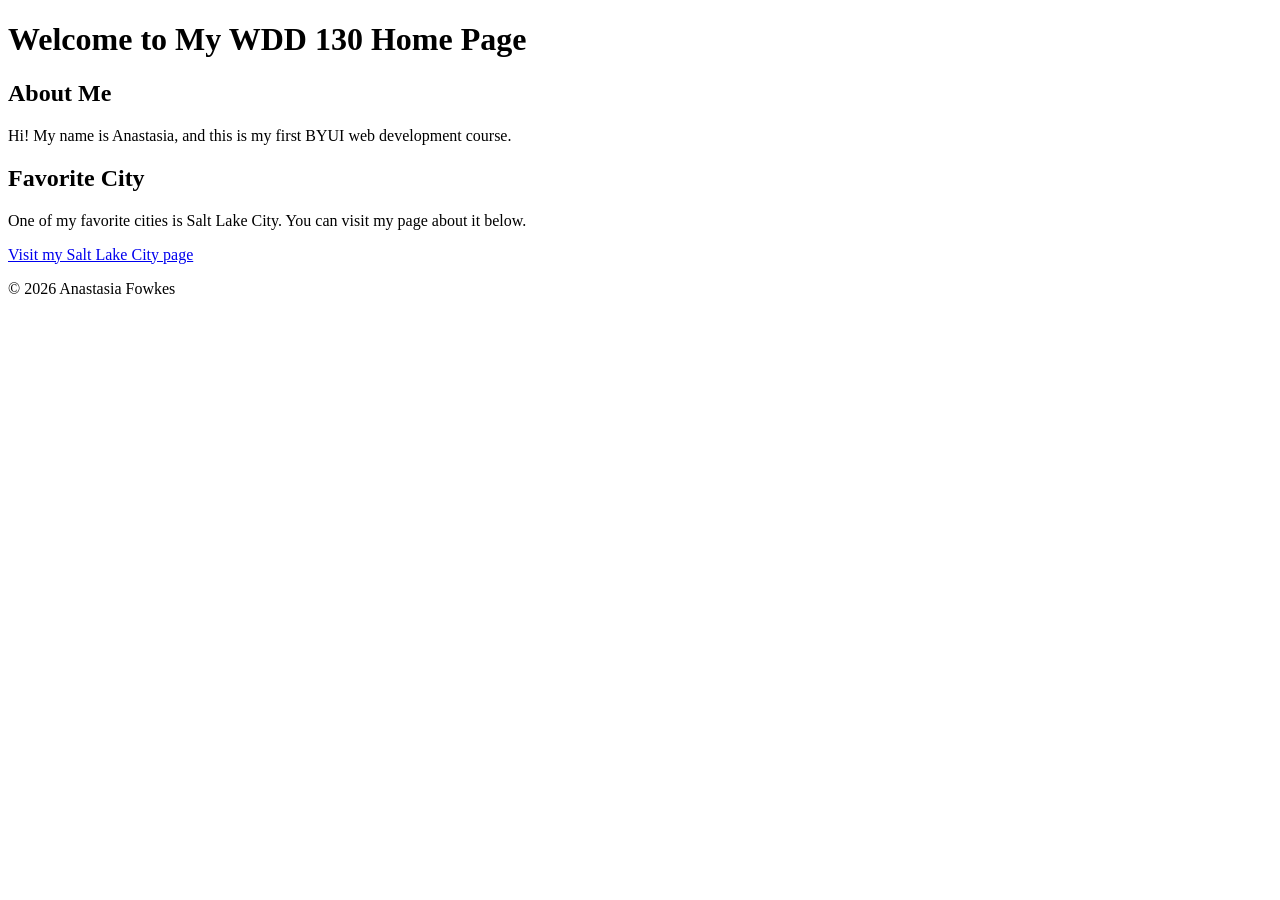
==== index.html @ f591cc90 "Added home page" ====
<!DOCTYPE html>
<html lang="en">

<head>
    <meta charset="utf-8">
    <title>Home Page</title>
    <meta name="viewport" content="width=device-width, initial-scale=1.0">
</head>

<body>
    <header>
        <h1>Welcome to My WDD 130 Home Page</h1>
    </header>

    <main>
        <section>
            <h2>About Me</h2>
            <p>Hi! My name is Anastasia, and this is my first BYUI web development course.</p>
        </section>

        <section>
            <h2>Favorite City</h2>
            <p>One of my favorite cities is Salt Lake City. You can visit my page about it below.</p>
            <a href="week01/favorite-city.html">Visit my Salt Lake City page</a>
        </section>
    </main>

    <footer>
        <p>&copy; 2026 Anastasia Fowkes</p>
    </footer>
</body>

</html>
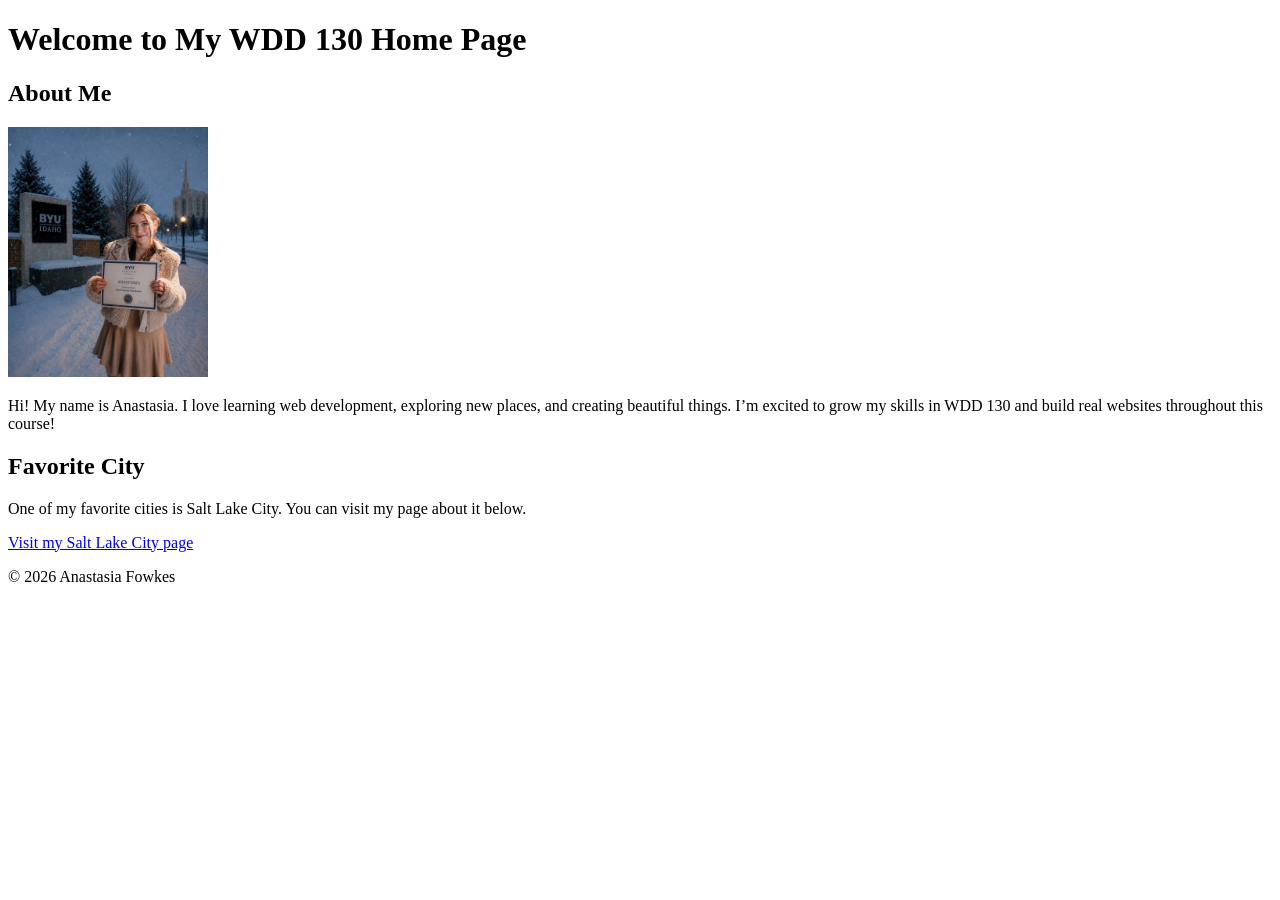
==== commit ebfcf410: "Added a picture of me" ====
--- a/index.html
+++ b/index.html
@@ -15,7 +15,16 @@
     <main>
         <section>
             <h2>About Me</h2>
-            <p>Hi! My name is Anastasia, and this is my first BYUI web development course.</p>
+
+            <!-- 👇 Додаємо фото -->
+            <img src="images/profile.jpg" alt="Anastasia Fowkes" width="200">
+
+            <!-- 👇 Додаємо абзац про себе -->
+            <p>
+                Hi! My name is Anastasia. I love learning web development, exploring new places,
+                and creating beautiful things. I’m excited to grow my skills in WDD 130 and build
+                real websites throughout this course!
+            </p>
         </section>
 
         <section>
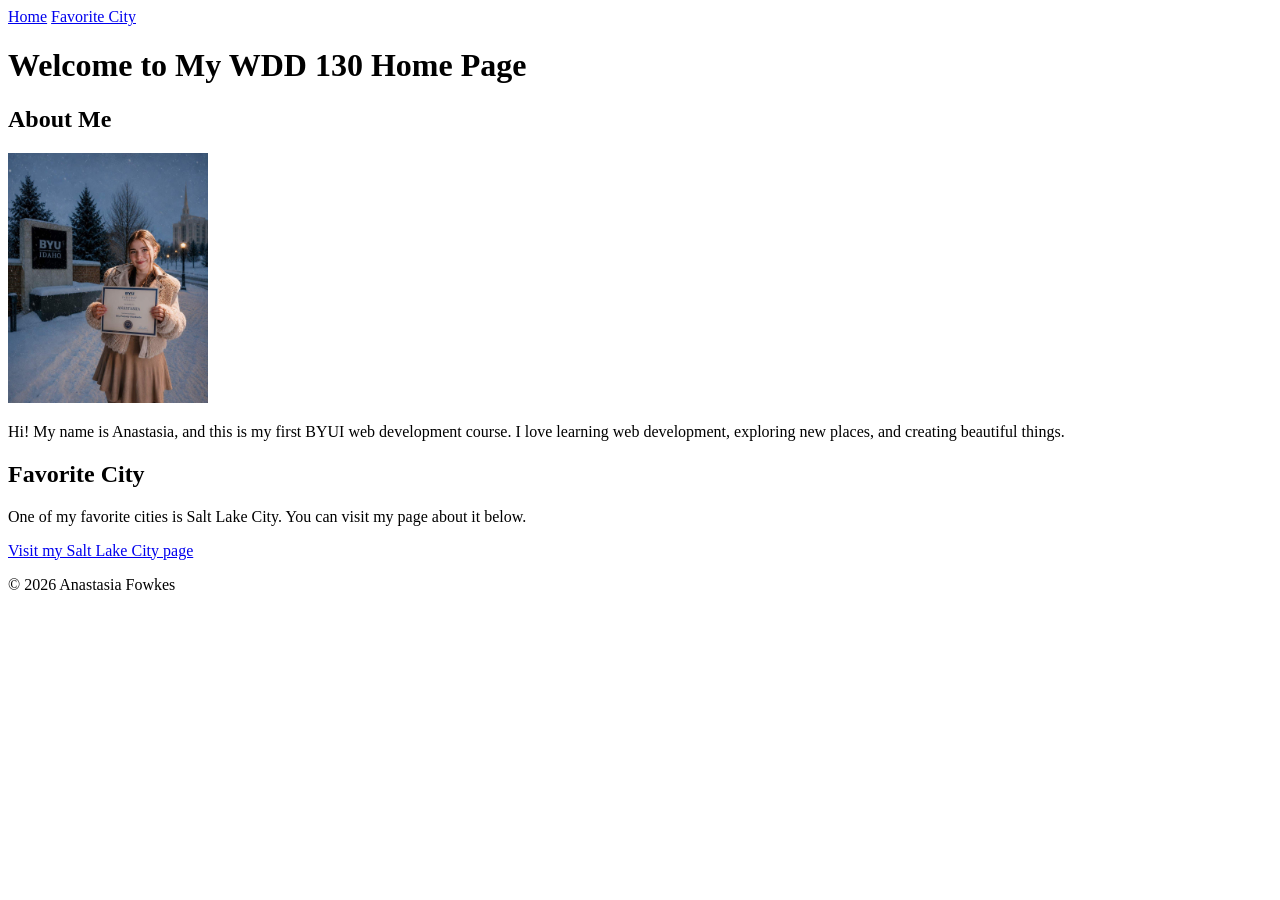
==== commit 8873e9b8: "Updated Visuals" ====
--- a/index.html
+++ b/index.html
@@ -9,6 +9,11 @@
 
 <body>
     <header>
+        <nav>
+            <a href="index.html">Home</a>
+            <a href="week01/favorite-city.html">Favorite City</a>
+        </nav>
+
         <h1>Welcome to My WDD 130 Home Page</h1>
     </header>
 
@@ -16,14 +21,11 @@
         <section>
             <h2>About Me</h2>
 
-            <!-- 👇 Додаємо фото -->
-            <img src="images/profile.jpg" alt="Anastasia Fowkes" width="200">
+            <img src="images/profile.jpg" alt="Hi! My name isAnastasia Fowkes" width="200">
 
-            <!-- 👇 Додаємо абзац про себе -->
             <p>
-                Hi! My name is Anastasia. I love learning web development, exploring new places,
-                and creating beautiful things. I’m excited to grow my skills in WDD 130 and build
-                real websites throughout this course!
+                Hi! My name is Anastasia, and this is my first BYUI web development course.
+                I love learning web development, exploring new places, and creating beautiful things.
             </p>
         </section>
 
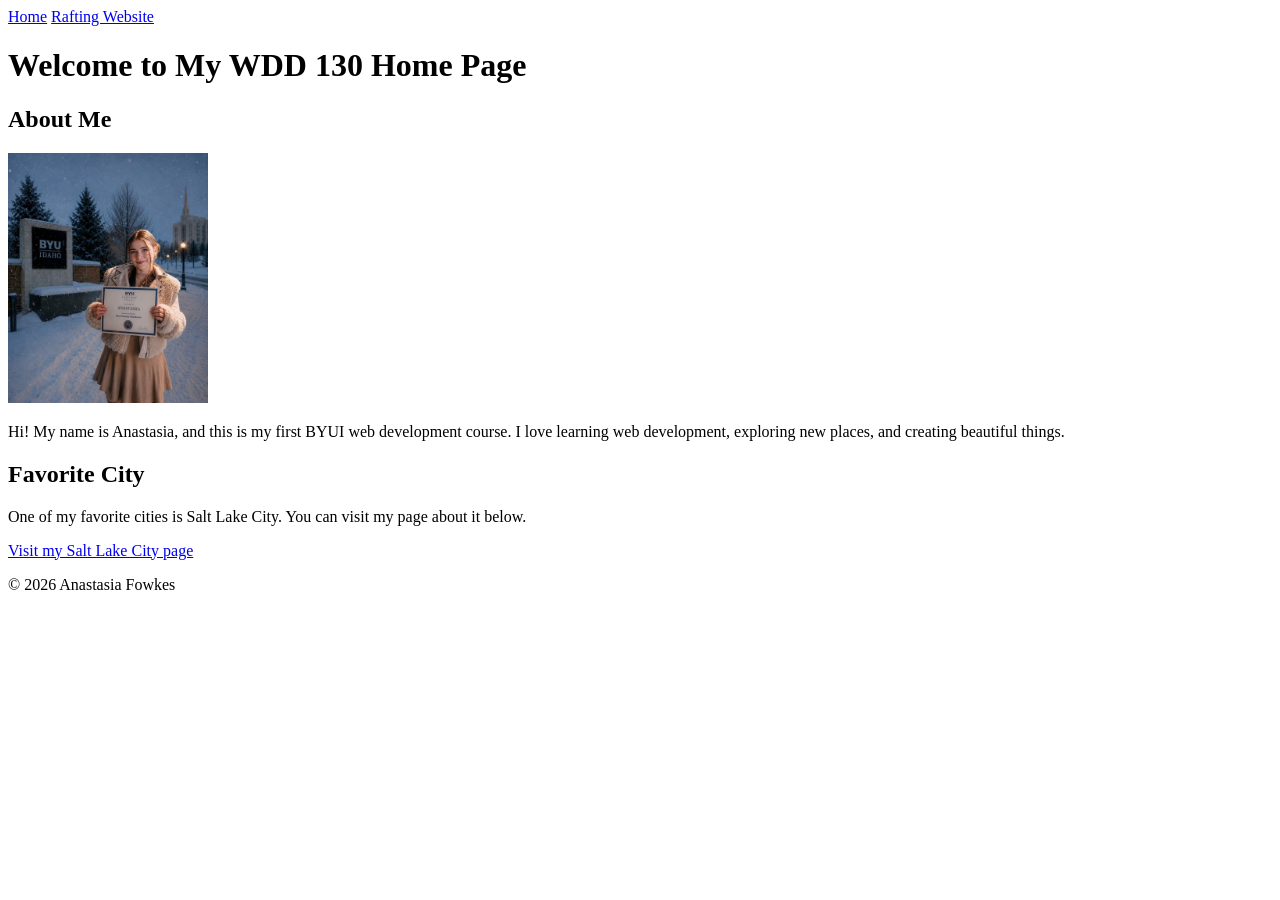
==== commit b044c74b: "Updated Visuals" ====
--- a/index.html
+++ b/index.html
@@ -9,10 +9,11 @@
 
 <body>
     <header>
-        <nav>
-            <a href="index.html">Home</a>
-            <a href="week01/favorite-city.html">Favorite City</a>
-        </nav>
+    <nav>
+        <a href="#">Home</a>
+        <a href="wwr/">Rafting Website</a>
+    </nav>
+
 
         <h1>Welcome to My WDD 130 Home Page</h1>
     </header>
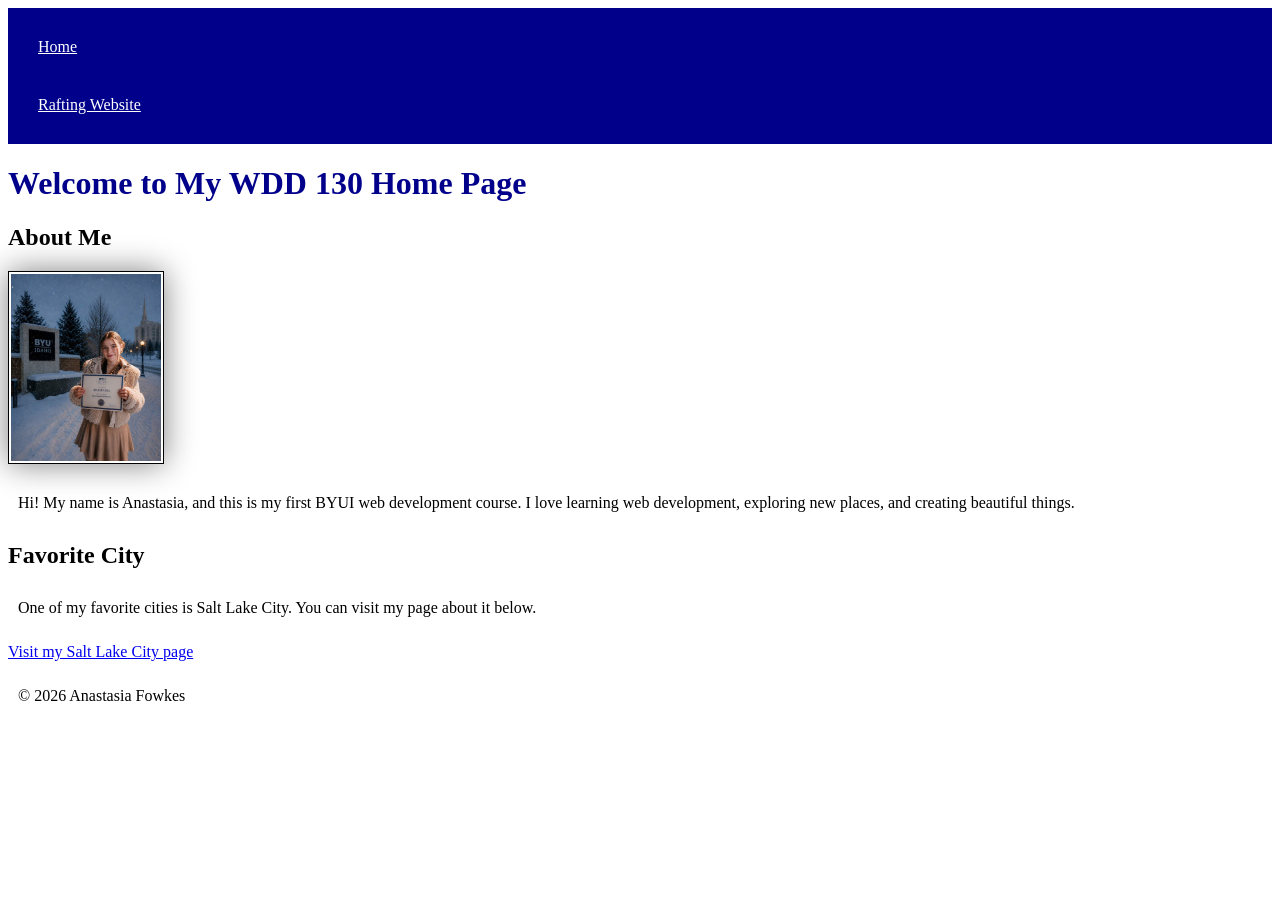
==== commit 118c6902: "Styles.css has changed" ====
--- a/index.html
+++ b/index.html
@@ -3,8 +3,11 @@
 
 <head>
     <meta charset="utf-8">
-    <title>Home Page</title>
+    <title>Anastasia Fowkes | WDD 130</title>
+
     <meta name="viewport" content="width=device-width, initial-scale=1.0">
+    <link rel="stylesheet" href="styles/styles.css">
+
 </head>
 
 <body>
--- a/styles/styles.css
+++ b/styles/styles.css
@@ -0,0 +1,26 @@
+nav {
+    background-color: darkblue;
+    padding: 10px;
+}
+
+nav a {
+    color: white;
+    display: block;
+    padding: 20px;
+}
+
+h1 {
+    color: darkblue;
+}
+
+img {
+    width: 150px;
+    height: auto;
+    border: 1px solid black;
+    padding: 2px;
+    box-shadow: 0 0 30px gray;
+}
+
+p {
+    padding: 10px;
+}
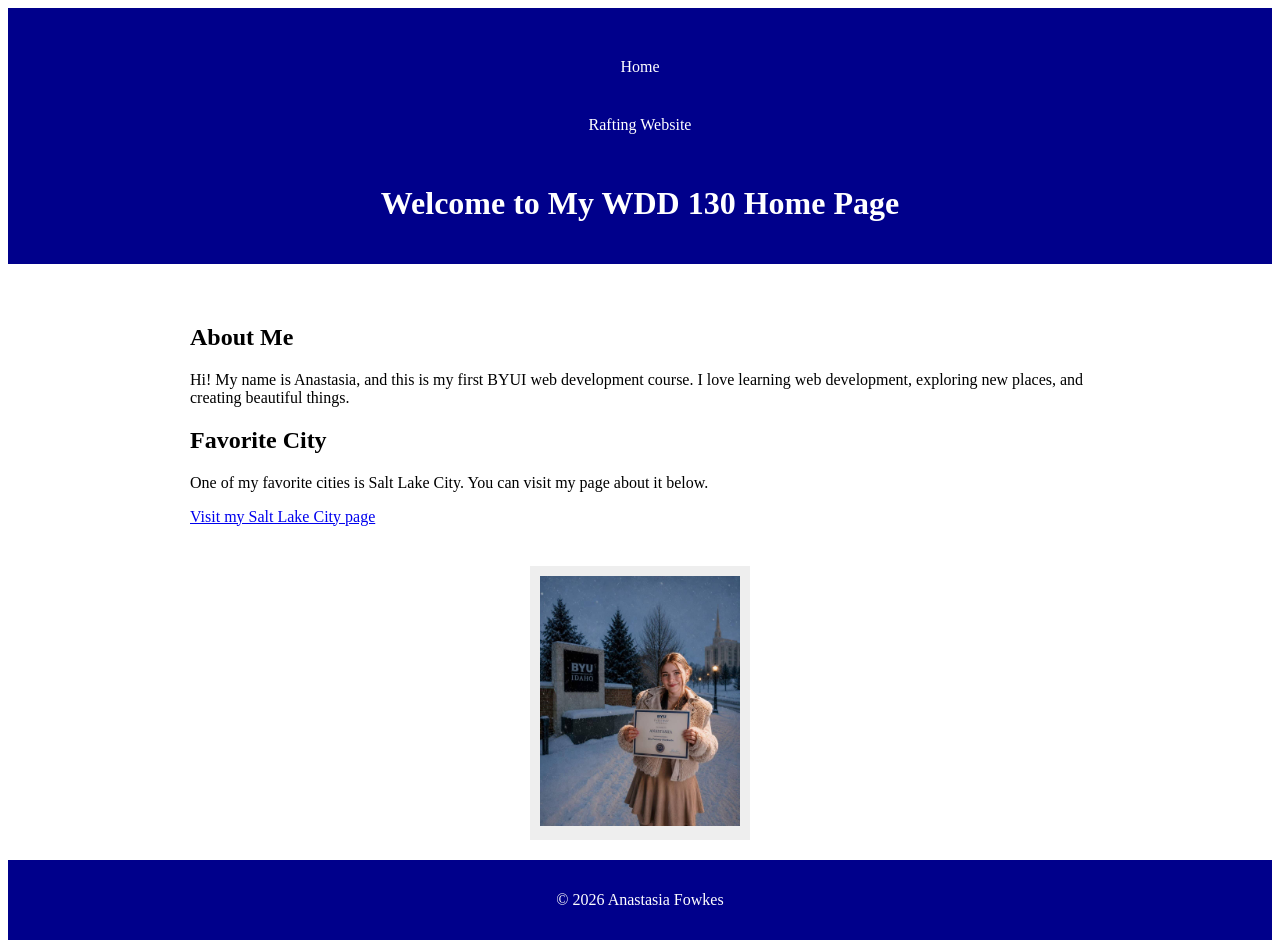
==== commit db8d5cdc: "css html updated" ====
--- a/index.html
+++ b/index.html
@@ -6,39 +6,35 @@
     <title>Anastasia Fowkes | WDD 130</title>
 
     <meta name="viewport" content="width=device-width, initial-scale=1.0">
+    <meta name="description" content="Anastasia Fowkes WDD130 home page for Web Fundamentals course.">
+    <meta name="author" content="Anastasia Fowkes">
     <link rel="stylesheet" href="styles/styles.css">
-
 </head>
 
 <body>
     <header>
-    <nav>
-        <a href="#">Home</a>
-        <a href="wwr/">Rafting Website</a>
-    </nav>
-
-
+        <nav>
+            <a href="#">Home</a>
+            <a href="wwr/">Rafting Website</a>
+        </nav>
         <h1>Welcome to My WDD 130 Home Page</h1>
     </header>
 
     <main>
-        <section>
-            <h2>About Me</h2>
+        <h2>About Me</h2>
+        <p>
+            Hi! My name is Anastasia, and this is my first BYUI web development course.
+            I love learning web development, exploring new places, and creating beautiful things.
+        </p>
 
-            <img src="images/profile.jpg" alt="Hi! My name isAnastasia Fowkes" width="200">
+        <h2>Favorite City</h2>
+        <p>One of my favorite cities is Salt Lake City. You can visit my page about it below.</p>
+        <a href="week01/favorite-city.html">Visit my Salt Lake City page</a>
+    </main>
 
-            <p>
-                Hi! My name is Anastasia, and this is my first BYUI web development course.
-                I love learning web development, exploring new places, and creating beautiful things.
-            </p>
-        </section>
-
-        <section>
-            <h2>Favorite City</h2>
-            <p>One of my favorite cities is Salt Lake City. You can visit my page about it below.</p>
-            <a href="week01/favorite-city.html">Visit my Salt Lake City page</a>
-        </section>
-    </main>
+    <aside>
+        <img src="images/profile.jpg" alt="Anastasia Fowkes">
+    </aside>
 
     <footer>
         <p>&copy; 2026 Anastasia Fowkes</p>
--- a/styles/styles.css
+++ b/styles/styles.css
@@ -1,19 +1,38 @@
+/* NAVIGATION */
 nav {
     background-color: darkblue;
     padding: 10px;
+    text-align: center;
 }
 
 nav a {
     color: white;
+    text-decoration: none;
+    padding: 20px;
     display: block;
-    padding: 20px;
+    /* REQUIRED BY AUDIT */
 }
 
-h1 {
-    color: darkblue;
+/* HEADER */
+header {
+    background-color: darkblue;
+    color: white;
+    padding: 20px;
+    text-align: center;
 }
 
-img {
+/* MAIN */
+main {
+    background-color: white;
+    padding: 20px;
+    max-width: 900px;
+    /* REQUIRED */
+    margin: 20px auto;
+    border-radius: 8px;
+}
+
+/* MAIN IMAGE (REQUIRED BY AUDIT) */
+main img {
     width: 150px;
     height: auto;
     border: 1px solid black;
@@ -21,6 +40,25 @@
     box-shadow: 0 0 30px gray;
 }
 
-p {
+/* ASIDE (REQUIRED BY AUDIT) */
+aside {
+    width: 200px;
+    margin: 20px auto;
     padding: 10px;
+    background-color: #eee;
+    text-align: center;
+}
+
+aside img {
+    width: 200px;
+    height: auto;
+}
+
+/* FOOTER */
+footer {
+    background-color: darkblue;
+    color: white;
+    text-align: center;
+    padding: 15px;
+    margin-top: 20px;
 }
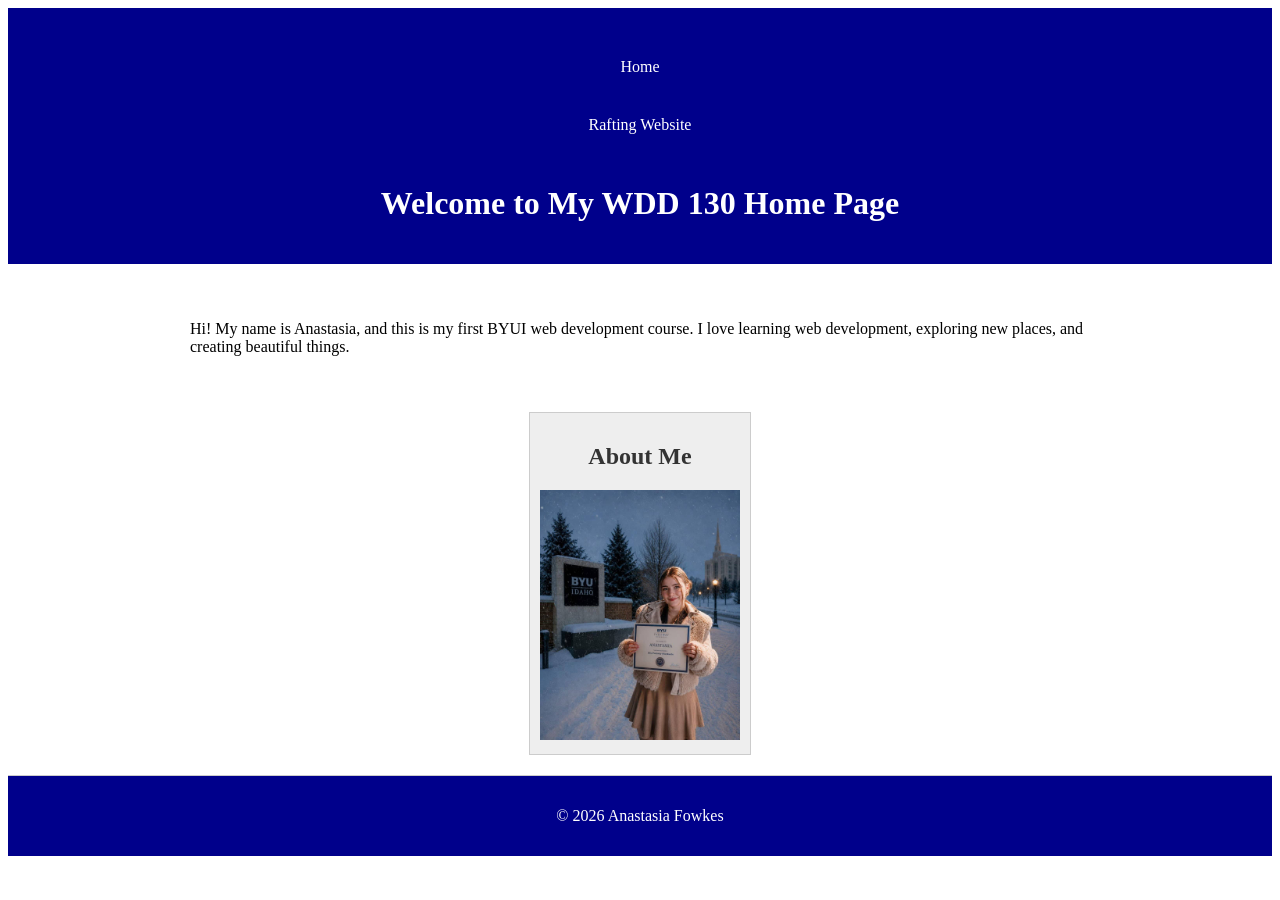
==== commit 43e64c76: "updated css html" ====
--- a/index.html
+++ b/index.html
@@ -2,16 +2,18 @@
 <html lang="en">
 
 <head>
-    <meta charset="utf-8">
+    <meta charset="UTF-8">
     <title>Anastasia Fowkes | WDD 130</title>
 
     <meta name="viewport" content="width=device-width, initial-scale=1.0">
     <meta name="description" content="Anastasia Fowkes WDD130 home page for Web Fundamentals course.">
     <meta name="author" content="Anastasia Fowkes">
+
     <link rel="stylesheet" href="styles/styles.css">
 </head>
 
 <body>
+
     <header>
         <nav>
             <a href="#">Home</a>
@@ -21,24 +23,21 @@
     </header>
 
     <main>
-        <h2>About Me</h2>
         <p>
             Hi! My name is Anastasia, and this is my first BYUI web development course.
             I love learning web development, exploring new places, and creating beautiful things.
         </p>
-
-        <h2>Favorite City</h2>
-        <p>One of my favorite cities is Salt Lake City. You can visit my page about it below.</p>
-        <a href="week01/favorite-city.html">Visit my Salt Lake City page</a>
     </main>
 
     <aside>
+        <h2>About Me</h2>
         <img src="images/profile.jpg" alt="Anastasia Fowkes">
     </aside>
 
     <footer>
         <p>&copy; 2026 Anastasia Fowkes</p>
     </footer>
+
 </body>
 
 </html>
--- a/styles/styles.css
+++ b/styles/styles.css
@@ -1,4 +1,4 @@
-/* NAVIGATION */
+/* ===== NAVIGATION ===== */
 nav {
     background-color: darkblue;
     padding: 10px;
@@ -10,10 +10,10 @@
     text-decoration: none;
     padding: 20px;
     display: block;
-    /* REQUIRED BY AUDIT */
+    /* REQUIRED */
 }
 
-/* HEADER */
+/* ===== HEADER ===== */
 header {
     background-color: darkblue;
     color: white;
@@ -21,17 +21,20 @@
     text-align: center;
 }
 
-/* MAIN */
+header h1 {
+    color: white;
+}
+
+/* ===== MAIN ===== */
 main {
-    background-color: white;
-    padding: 20px;
     max-width: 900px;
     /* REQUIRED */
     margin: 20px auto;
-    border-radius: 8px;
+    padding: 20px;
+    background-color: white;
 }
 
-/* MAIN IMAGE (REQUIRED BY AUDIT) */
+/* ===== MAIN IMAGE (REQUIRED) ===== */
 main img {
     width: 150px;
     height: auto;
@@ -40,25 +43,38 @@
     box-shadow: 0 0 30px gray;
 }
 
-/* ASIDE (REQUIRED BY AUDIT) */
+/* ===== ASIDE (REQUIRED) ===== */
 aside {
     width: 200px;
     margin: 20px auto;
+    border: 1px solid #ccc;
     padding: 10px;
     background-color: #eee;
+    color: #333;
     text-align: center;
 }
 
 aside img {
     width: 200px;
+    /* REQUIRED */
     height: auto;
 }
 
-/* FOOTER */
+/* ===== PARAGRAPHS ===== */
+p {
+    padding: 0;
+    /* REQUIRED */
+}
+
+/* ===== FOOTER ===== */
 footer {
+    margin-top: 20px;
+    /* REQUIRED */
+    border-top: 1px solid #ccc;
+    /* REQUIRED */
+    text-align: center;
+    /* REQUIRED */
     background-color: darkblue;
     color: white;
-    text-align: center;
     padding: 15px;
-    margin-top: 20px;
 }
